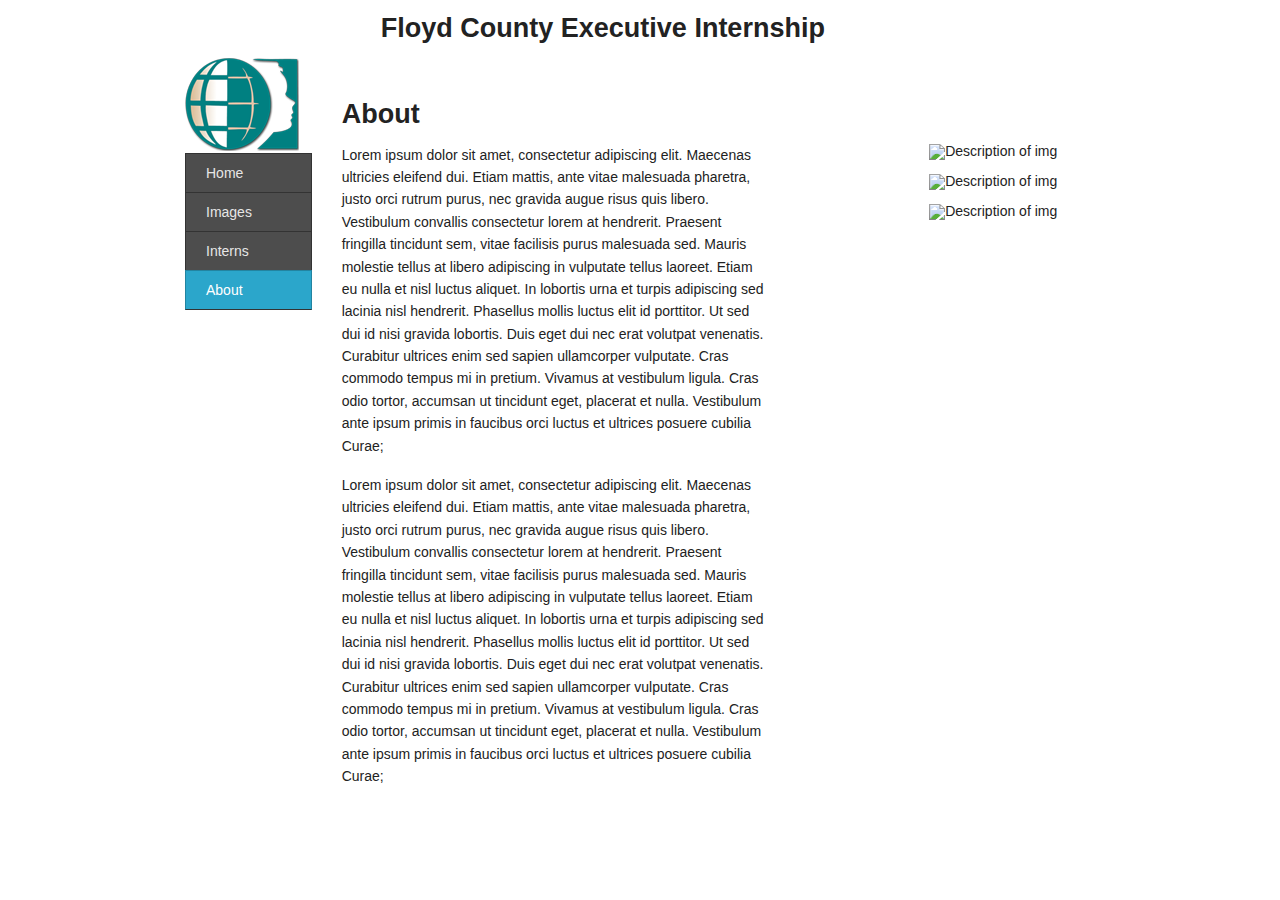
==== about.html @ 47767c29 "Added links to other pgs. Added interns & images." ====
<!DOCTYPE html>

<!-- paulirish.com/2008/conditional-stylesheets-vs-css-hacks-answer-neither/ -->
<!--[if IE 8]>    <html class="no-js lt-ie9" lang="en"> <![endif]-->
<!--[if gt IE 8]><!--> <html class="no-js" lang="en"> <!--<![endif]-->
<head>
  <meta charset="utf-8" />

  <!-- Set the viewport width to device width for mobile -->
  <meta name="viewport" content="width=device-width" />

  <title>Floyd County Executive Internship</title>
  
  
  <!-- Included CSS Files (Compressed) -->
  <link rel="stylesheet" href="stylesheets/foundation.min.css">
  <link rel="stylesheet" href="stylesheets/app.css">

  <script src="javascripts/modernizr.foundation.js"></script>
</head>
<body>

  <div class="row">
    <div class="twelve columns">

      <!-- Header -->
      <div class="row">
        <div class="seven columns centered">
          <h3>Floyd County Executive Internship</h3>
        </div>
      </div>
      <!-- End Header -->

     <div class="row">
     
       <!-- Sidebar -->
       <div class="two columns">
        <img src="images/logo_face.png"></img>
        <ul class="nav-bar vertical">
          <li><a href="index.html">Home</a></li>
          <li><a href="images.html">Images</a></li>
          <li><a href="interns.html">Interns</a></li>
          <li class="active"><a href="about.html">About</a></li>
        </ul>
       </div>
       <!-- End Sidebar -->

       <!-- Information body -->
       <div id="information_body" class="ten columns">

         <!-- Header -->
         <div class="row">
           <div class="ten columns">
             <h3>About</h3>
           </div>
         </div>
         <!-- End Header -->
         <div class="row">
          <div class="seven columns">
            <p>Lorem ipsum dolor sit amet, consectetur adipiscing elit. Maecenas ultricies eleifend dui. Etiam mattis, ante vitae malesuada pharetra, justo orci rutrum purus, nec gravida augue risus quis libero. Vestibulum convallis consectetur lorem at hendrerit. Praesent fringilla tincidunt sem, vitae facilisis purus malesuada sed. Mauris molestie tellus at libero adipiscing in vulputate tellus laoreet. Etiam eu nulla et nisl luctus aliquet. In lobortis urna et turpis adipiscing sed lacinia nisl hendrerit. Phasellus mollis luctus elit id porttitor. Ut sed dui id nisi gravida lobortis. Duis eget dui nec erat volutpat venenatis. Curabitur ultrices enim sed sapien ullamcorper vulputate. Cras commodo tempus mi in pretium. Vivamus at vestibulum ligula. Cras odio tortor, accumsan ut tincidunt eget, placerat et nulla. Vestibulum ante ipsum primis in faucibus orci luctus et ultrices posuere cubilia Curae;</p>

<p>Lorem ipsum dolor sit amet, consectetur adipiscing elit. Maecenas ultricies eleifend dui. Etiam mattis, ante vitae malesuada pharetra, justo orci rutrum purus, nec gravida augue risus quis libero. Vestibulum convallis consectetur lorem at hendrerit. Praesent fringilla tincidunt sem, vitae facilisis purus malesuada sed. Mauris molestie tellus at libero adipiscing in vulputate tellus laoreet. Etiam eu nulla et nisl luctus aliquet. In lobortis urna et turpis adipiscing sed lacinia nisl hendrerit. Phasellus mollis luctus elit id porttitor. Ut sed dui id nisi gravida lobortis. Duis eget dui nec erat volutpat venenatis. Curabitur ultrices enim sed sapien ullamcorper vulputate. Cras commodo tempus mi in pretium. Vivamus at vestibulum ligula. Cras odio tortor, accumsan ut tincidunt eget, placerat et nulla. Vestibulum ante ipsum primis in faucibus orci luctus et ultrices posuere cubilia Curae;</p>
          </div>
           <div class="three columns">
            <img src="http://placehold.it/300x300" alt="Description of img"></img>
            <br />
            <br />
 	    <img src="http://placehold.it/300x300" alt="Description of img"></img>
            <br />
            <br />
            <img src="http://placehold.it/300x300" alt="Description of img"></img>
           </div>
         </div>
         
       </div>
       <!-- Ending information body -->     

     </div>

    </div>
  </div>
  

    <!-- Included JS Files (Compressed) -->
  <script src="javascripts/foundation.min.js"></script>
  
  <!-- Initialize JS Plugins -->
  <script src="javascripts/app.js"></script>
 
  
</body>
</html>
---- stylesheets/app.css ----
#information_body{

  margin-top: 3%;


}
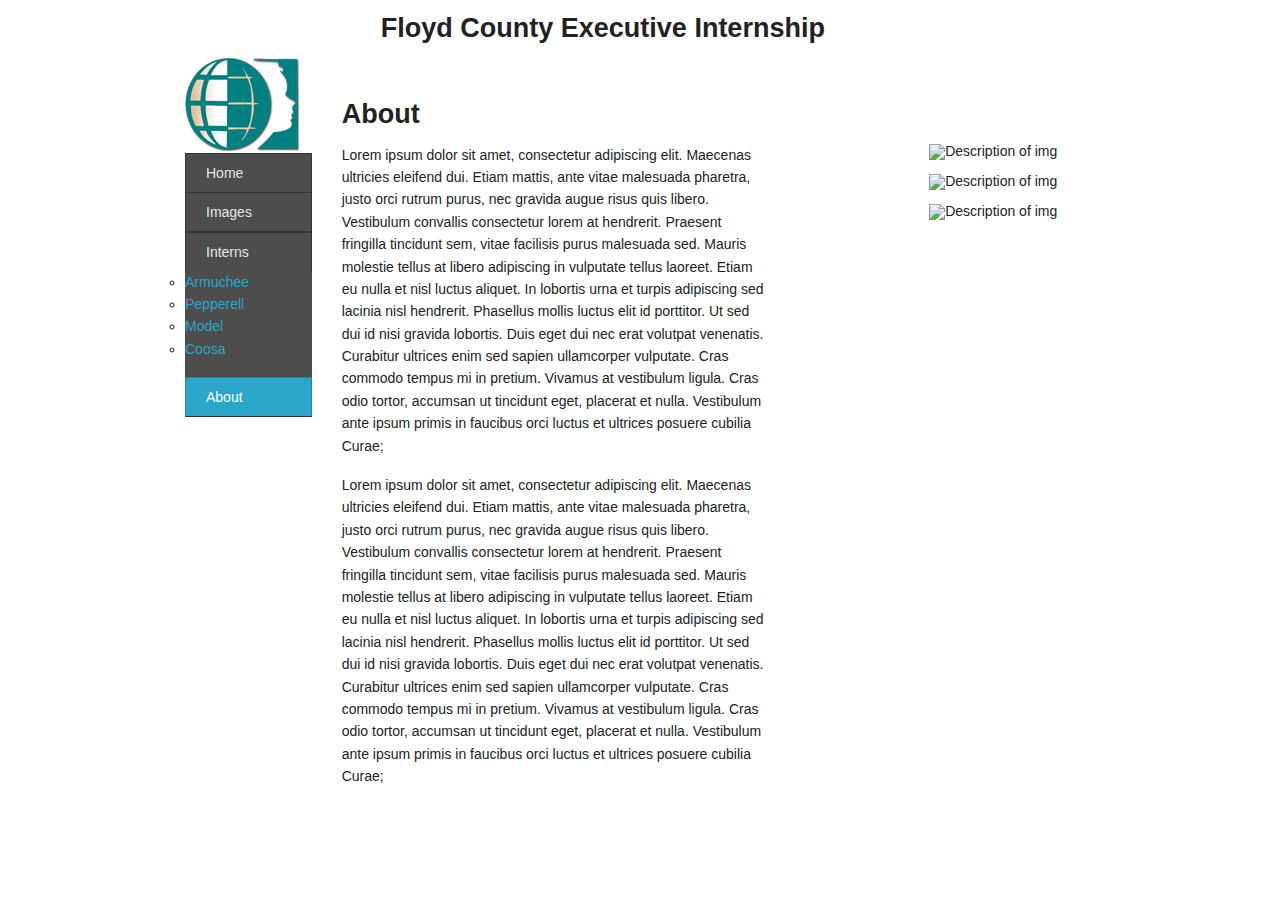
==== commit 0a4004bf: "Added intern profile page. Added flyout to pgs." ====
--- a/about.html
+++ b/about.html
@@ -39,7 +39,16 @@
         <ul class="nav-bar vertical">
           <li><a href="index.html">Home</a></li>
           <li><a href="images.html">Images</a></li>
+          <li class="has-flyout">
           <li><a href="interns.html">Interns</a></li>
+           <a href="#" class="flyout-toggle"><span> </span></a>
+           <ul class="flyout.right">
+            <li><a href="intern_profiles.html">Armuchee</a></li>
+            <li><a href="intern_profiles.html">Pepperell</a></li>
+            <li><a href="intern_profiles.html">Model</a></li>
+            <li><a href="intern_profiles.html">Coosa</a></li>
+           </ul>
+           </li> 
           <li class="active"><a href="about.html">About</a></li>
         </ul>
        </div>
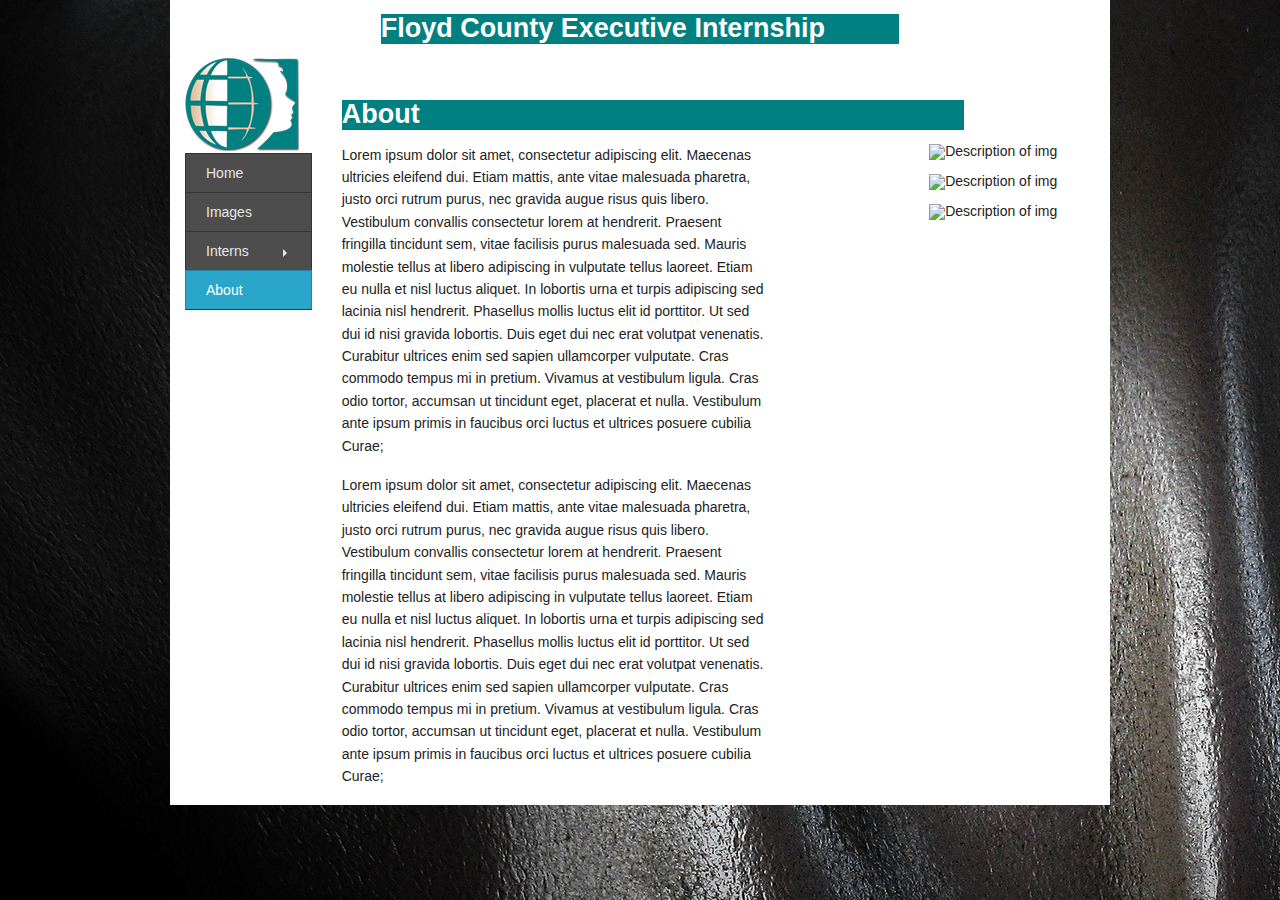
==== commit 85849917: "Fixed navigation for all pages. Inlcuded JSs on each page if missing. Added styling." ====
--- a/about.html
+++ b/about.html
@@ -20,7 +20,7 @@
 </head>
 <body>
 
-  <div class="row">
+  <div class="row container">
     <div class="twelve columns">
 
       <!-- Header -->
@@ -40,15 +40,15 @@
           <li><a href="index.html">Home</a></li>
           <li><a href="images.html">Images</a></li>
           <li class="has-flyout">
-          <li><a href="interns.html">Interns</a></li>
-           <a href="#" class="flyout-toggle"><span> </span></a>
-           <ul class="flyout.right">
-            <li><a href="intern_profiles.html">Armuchee</a></li>
-            <li><a href="intern_profiles.html">Pepperell</a></li>
-            <li><a href="intern_profiles.html">Model</a></li>
-            <li><a href="intern_profiles.html">Coosa</a></li>
-           </ul>
-           </li> 
+            <a href="#">Interns</a>
+            <a href="#" class="flyout-toggle"><span> </span></a>
+            <ul class="flyout">
+              <li><a href="intern_profiles.html">Armuchee</a></li>
+              <li><a href="intern_profiles.html">Pepperell</a></li>
+              <li><a href="intern_profiles.html">Model</a></li>
+              <li><a href="intern_profiles.html">Coosa</a></li>
+            </ul>
+          </li> 
           <li class="active"><a href="about.html">About</a></li>
         </ul>
        </div>
@@ -74,7 +74,7 @@
             <img src="http://placehold.it/300x300" alt="Description of img"></img>
             <br />
             <br />
- 	    <img src="http://placehold.it/300x300" alt="Description of img"></img>
+ 	          <img src="http://placehold.it/300x300" alt="Description of img"></img>
             <br />
             <br />
             <img src="http://placehold.it/300x300" alt="Description of img"></img>
--- a/stylesheets/app.css
+++ b/stylesheets/app.css
@@ -1,8 +1,24 @@
+
+h3{
+  color: white;
+  background-color: teal;
+
+}
+
+
+body{
+  background-image: url('../images/background4.jpg');
+
+}
+
+
 
 
 #information_body{
-
   margin-top: 3%;
 
+}
 
+.container{
+  background-color: white;
 }
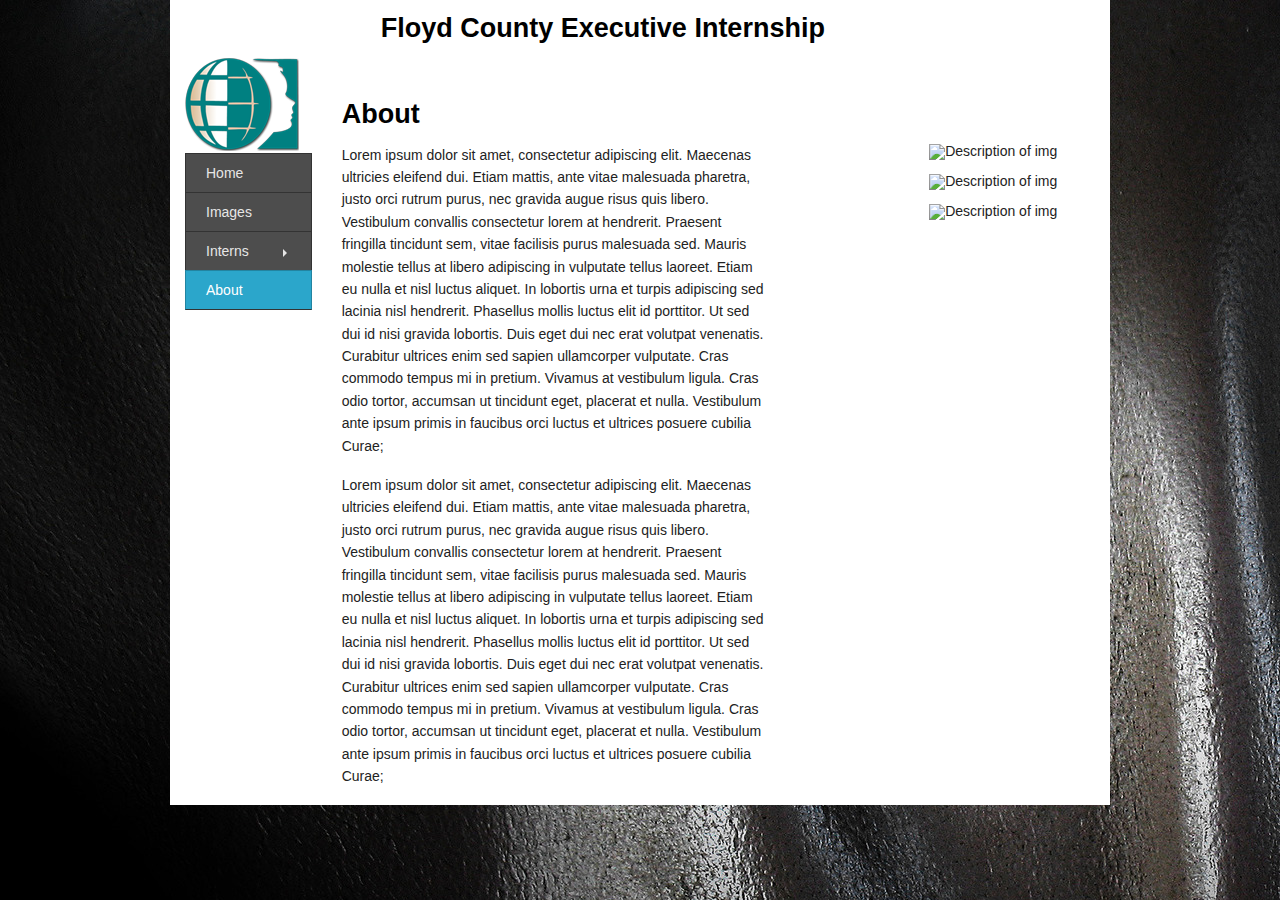
==== commit 803539a1: "Added info about Exec internship on welcome pg. Changed header background color." ====
--- a/about.html
+++ b/about.html
@@ -74,7 +74,7 @@
             <img src="http://placehold.it/300x300" alt="Description of img"></img>
             <br />
             <br />
- 	          <img src="http://placehold.it/300x300" alt="Description of img"></img>
+ 	    <img src="http://placehold.it/300x300" alt="Description of img"></img>
             <br />
             <br />
             <img src="http://placehold.it/300x300" alt="Description of img"></img>
--- a/stylesheets/app.css
+++ b/stylesheets/app.css
@@ -1,8 +1,7 @@
 
 h3{
-  color: white;
-  background-color: teal;
-
+  color: black;
+  
 }
 
 
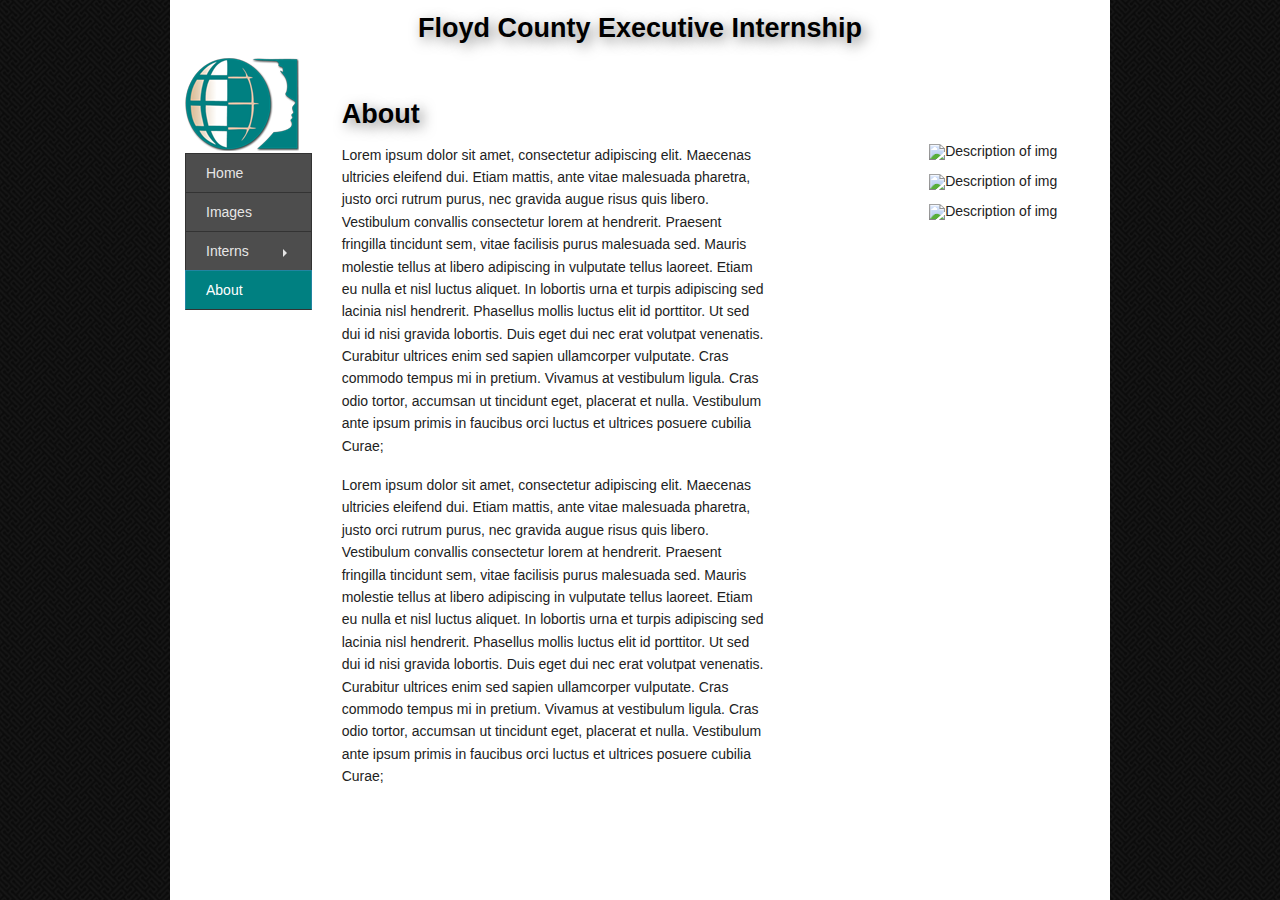
==== commit 271901b0: "Add seamless background to pages. Add shadow to h3 elements. Work on making logo centered on mobile." ====
--- a/about.html
+++ b/about.html
@@ -25,7 +25,7 @@
 
       <!-- Header -->
       <div class="row">
-        <div class="seven columns centered">
+        <div class="seven columns centered text-centered">
           <h3>Floyd County Executive Internship</h3>
         </div>
       </div>
@@ -40,7 +40,7 @@
           <li><a href="index.html">Home</a></li>
           <li><a href="images.html">Images</a></li>
           <li class="has-flyout">
-            <a href="#">Interns</a>
+            <a href="interns.html">Interns</a>
             <a href="#" class="flyout-toggle"><span> </span></a>
             <ul class="flyout">
               <li><a href="intern_profiles.html">Armuchee</a></li>
--- a/stylesheets/app.css
+++ b/stylesheets/app.css
@@ -1,12 +1,23 @@
+
+
 
 h3{
   color: black;
+  text-shadow: 4px 4px 13px rgba(0, 0, 0, 0.50);
   
 }
 
 
 body{
-  background-image: url('../images/background4.jpg');
+  background-color: black;
+  background-image: url('../images/pw_maze_black.png');
+
+
+}
+
+.text-centered{
+
+  text-align:center;
 
 }
 
@@ -19,5 +30,47 @@
 }
 
 .container{
+
   background-color: white;
+
 }
+
+#welcome_image{
+
+  float:left;
+  margin-right:10px;
+
+}
+
+
+/* Only make container div whole height if screen size is >= 768px */
+@media (min-width:768px) {
+  body,html{
+
+    height:100%;
+  
+  }
+
+  .container{
+
+    height:100%;
+
+  }
+
+}
+
+
+@media (max-width: 767px){
+
+  #logo{
+
+    margin-left: auto;
+    margin-right: auto;
+
+  }
+
+}
+
+
+
+
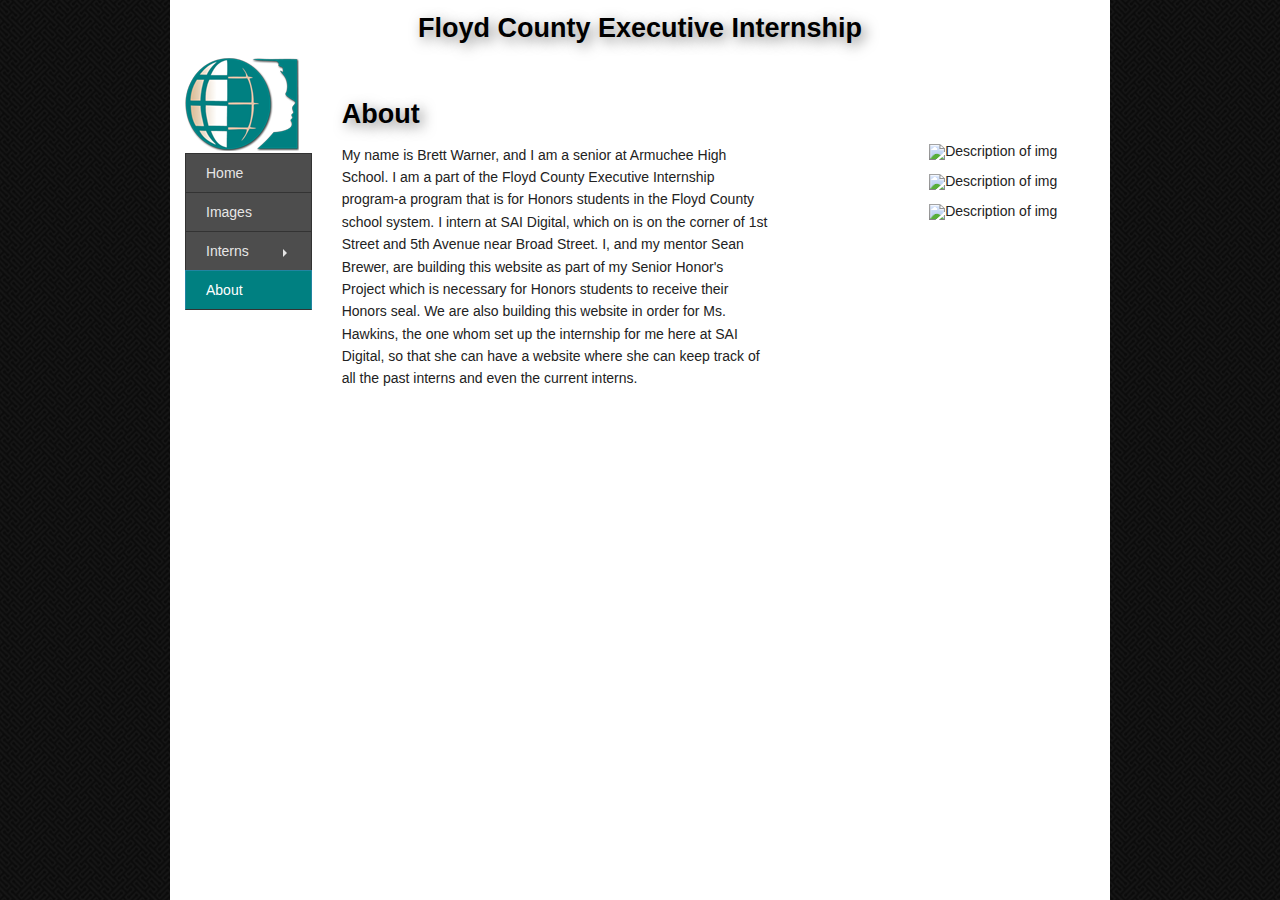
==== commit fd2b92a0: "Added text to all of the mockups." ====
--- a/about.html
+++ b/about.html
@@ -66,9 +66,8 @@
          <!-- End Header -->
          <div class="row">
           <div class="seven columns">
-            <p>Lorem ipsum dolor sit amet, consectetur adipiscing elit. Maecenas ultricies eleifend dui. Etiam mattis, ante vitae malesuada pharetra, justo orci rutrum purus, nec gravida augue risus quis libero. Vestibulum convallis consectetur lorem at hendrerit. Praesent fringilla tincidunt sem, vitae facilisis purus malesuada sed. Mauris molestie tellus at libero adipiscing in vulputate tellus laoreet. Etiam eu nulla et nisl luctus aliquet. In lobortis urna et turpis adipiscing sed lacinia nisl hendrerit. Phasellus mollis luctus elit id porttitor. Ut sed dui id nisi gravida lobortis. Duis eget dui nec erat volutpat venenatis. Curabitur ultrices enim sed sapien ullamcorper vulputate. Cras commodo tempus mi in pretium. Vivamus at vestibulum ligula. Cras odio tortor, accumsan ut tincidunt eget, placerat et nulla. Vestibulum ante ipsum primis in faucibus orci luctus et ultrices posuere cubilia Curae;</p>
+            <p>My name is Brett Warner, and I am a senior at Armuchee High School. I am a part of the Floyd County Executive Internship program-a program that is for Honors students in the Floyd County school system. I intern at SAI Digital, which on is on the corner of 1st Street and 5th Avenue near Broad Street. I, and my mentor Sean Brewer, are building this website as part of my Senior Honor's Project which is necessary for Honors students to receive their Honors seal. We are also building this website in order for Ms. Hawkins, the one whom set up the internship for me here at SAI Digital, so that she can have a website where she can keep track of all the past interns and even the current interns.</p>
 
-<p>Lorem ipsum dolor sit amet, consectetur adipiscing elit. Maecenas ultricies eleifend dui. Etiam mattis, ante vitae malesuada pharetra, justo orci rutrum purus, nec gravida augue risus quis libero. Vestibulum convallis consectetur lorem at hendrerit. Praesent fringilla tincidunt sem, vitae facilisis purus malesuada sed. Mauris molestie tellus at libero adipiscing in vulputate tellus laoreet. Etiam eu nulla et nisl luctus aliquet. In lobortis urna et turpis adipiscing sed lacinia nisl hendrerit. Phasellus mollis luctus elit id porttitor. Ut sed dui id nisi gravida lobortis. Duis eget dui nec erat volutpat venenatis. Curabitur ultrices enim sed sapien ullamcorper vulputate. Cras commodo tempus mi in pretium. Vivamus at vestibulum ligula. Cras odio tortor, accumsan ut tincidunt eget, placerat et nulla. Vestibulum ante ipsum primis in faucibus orci luctus et ultrices posuere cubilia Curae;</p>
           </div>
            <div class="three columns">
             <img src="http://placehold.it/300x300" alt="Description of img"></img>
@@ -81,6 +80,8 @@
            </div>
          </div>
          
+<!--Pictures of me and my mentor above ^ -->
+
        </div>
        <!-- Ending information body -->     
 
--- a/stylesheets/app.css
+++ b/stylesheets/app.css
@@ -1,4 +1,8 @@
+#header{
 
+  background-color: white;
+
+}
 
 
 h3{
